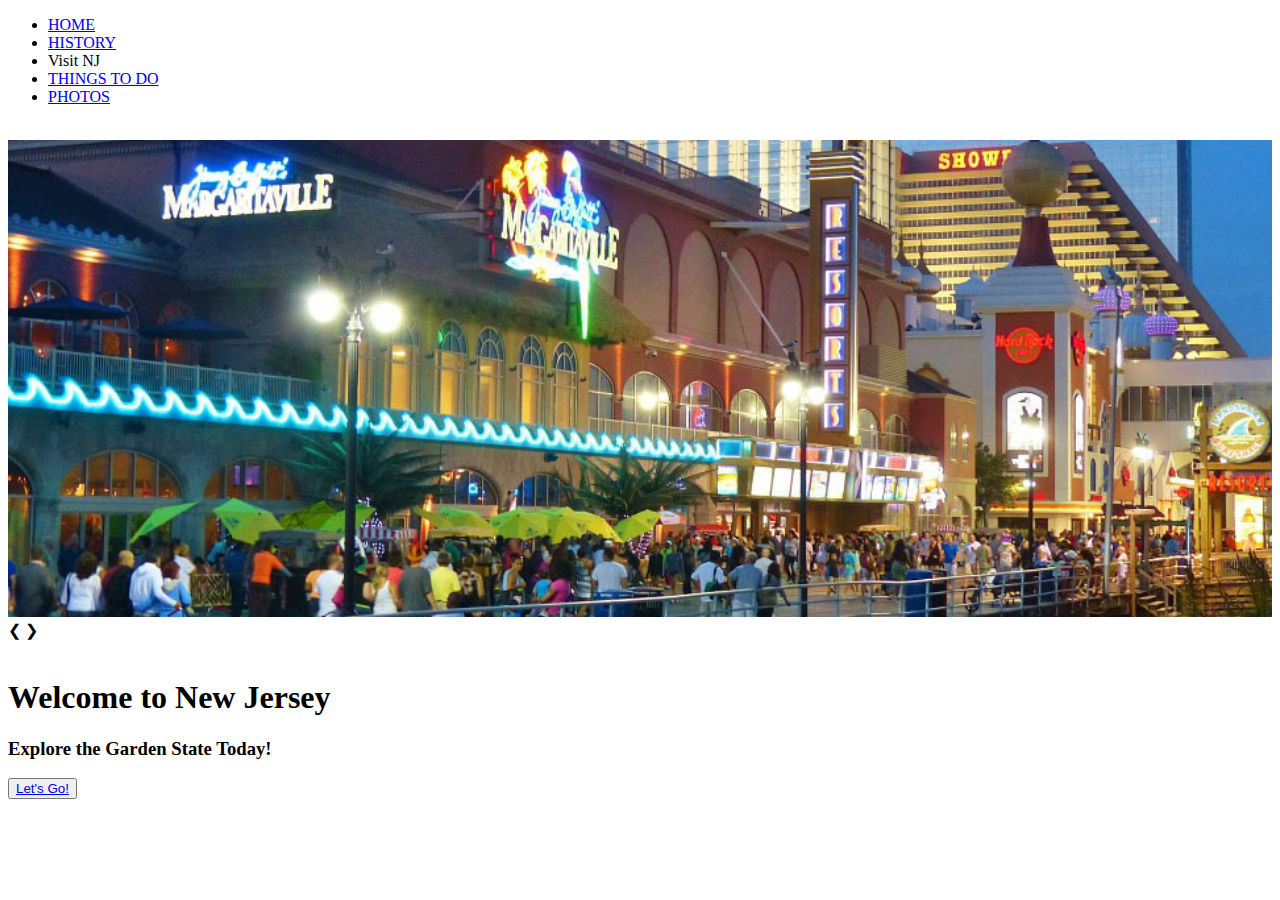
==== index.html @ 28863098 "Update index.html" ====
<!doctype html>
<html lang="en"> 
<head>
<meta name="viewport" content="width=device-width, initial-scale=1">
<link rel=stylesheet href="test.css" type="text/css" media=screen>
<link rel="shortcut icon" type="image/png" href="<!add favicon>"/>
<link rel="shortcut icon" type="image/png" href="<!add favicon>"/>
<title> Visit New Jersey </title>
</head>
<body>
<ul id="nav"> 
	<li id="nav_item"> <a href="index.html"> HOME </a> </li>
	<li id="nav_item"> <a href="history.html"> HISTORY </a> </li>
		<!dropdown box here>
	<li id="nav_title"> Visit NJ </li>
	<li id="nav_item"> <a href="things.html"> THINGS TO DO </a> </li>
		<!dropdown box here>
	<li id="nav_item"> <a href="photos.html"> PHOTOS </a> </li>
</ul>
</br>
<!-- Slideshow container -->
<div class="slideshow-container">
  <!-- Full-width images with number and caption text -->
  <div class="mySlides fade">
    <img src="atlantic_city.jpg" style="width:100%">
  </div>
  <div class="mySlides fade">
    <img src="bridge.jpg" style="width:100%">
  </div>
  <div class="mySlides fade">
    <img src="water_gap.jpg" style="width:100%">
  </div>
  <!-- Next and previous buttons -->
  <a class="prev" onclick="plusSlides(-1)">&#10094;</a>
  <a class="next" onclick="plusSlides(1)">&#10095;</a>
</div>
<br>
<!-- The dots/circles -->
<div style="text-align:center">
  <span class="dot" onclick="currentSlide(1)"></span> 
  <span class="dot" onclick="currentSlide(2)"></span> 
  <span class="dot" onclick="currentSlide(3)"></span> 
</div>
<script> 
var slideIndex = 0;
showSlides();

function showSlides() {
    var i;
    var slides = document.getElementsByClassName("mySlides");
    for (i = 0; i < slides.length; i++) {
        slides[i].style.display = "none"; 
    }
    slideIndex++;
    if (slideIndex > slides.length) {slideIndex = 1} 
    slides[slideIndex-1].style.display = "block"; 
    setTimeout(showSlides, 3000); // Change image every 2 seconds
}
</script>
<h1 id="welcome"> Welcome to New Jersey </h1>
<h3 id="explore"> Explore the Garden State Today! </h3>
<button id="go" type="button"> <a href="things.html"> Let's Go! </a> </button>
</br>
</body>
</html>
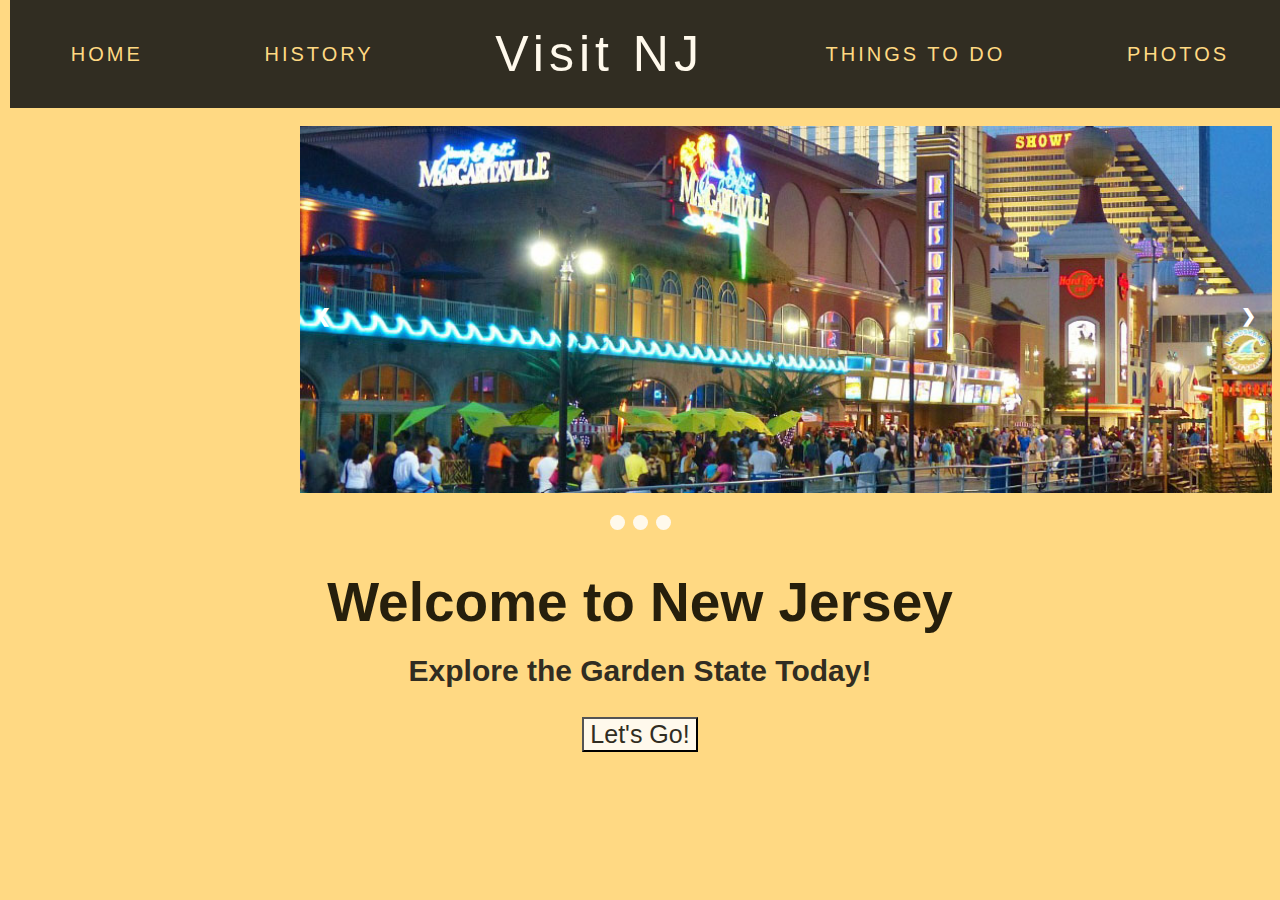
==== commit b8f37bab: "Update index.html" ====
--- a/index.html
+++ b/index.html
@@ -2,7 +2,7 @@
 <html lang="en"> 
 <head>
 <meta name="viewport" content="width=device-width, initial-scale=1">
-<link rel=stylesheet href="test.css" type="text/css" media=screen>
+<link rel=stylesheet href="index.css" type="text/css" media=screen>
 <link rel="shortcut icon" type="image/png" href="<!add favicon>"/>
 <link rel="shortcut icon" type="image/png" href="<!add favicon>"/>
 <title> Visit New Jersey </title>
--- a/index.css
+++ b/index.css
@@ -0,0 +1,161 @@
+/*visit nj website styles - index*/
+body {
+	background-color: #FFD983;
+}
+ul#nav {
+	background-color: #312d22;
+    	list-style:none;
+   	text-align:center; 
+	line-height: 80px;
+	margin: 0 2px;
+	padding: 0;
+	display: flex;
+	justify-content: space-around;
+	overflow: hidden;
+    position: fixed;
+    top: 0;
+    width: 100%;
+}
+}
+li {
+	text-align: center;
+	text-decoration: none;
+}
+li#nav_item {
+	display:inline;
+	color: #ffd983;
+	text-align: center;
+   	padding: 14px 16px;
+    text-decoration: none;
+	font-size: 20px;
+	font-family: "arial black", sans-serif;
+	letter-spacing: 3px;
+	color: #ffd983;
+   	 text-decoration: none;
+}
+li#nav_title {
+	display: inline;
+	color: ;
+	text-align: center;
+    padding: 14px 16px;
+    text-decoration: none;
+	font-size: 50px;
+	font-family: "arial black", sans-serif;
+	letter-spacing: 5px;
+	color: #fff9ec;
+}
+li a:link {
+    	color: #ffd983;
+	text-decoration: none;
+}
+li a:visited {
+	color: #ffd983;
+	text-decoration: none;
+}
+li a:hover {
+    color: #fff9ec;
+}
+* {box-sizing:border-box}
+
+/* Slideshow container */
+.slideshow-container {
+  max-width: 1000px;
+  position: relative;
+  margin-top: 100px;
+  margin-left: 292px;
+}
+
+/* Hide the images by default */
+.mySlides {
+    display: none;
+}
+
+/* Next & previous buttons */
+.prev, .next {
+  cursor: pointer;
+  position: absolute;
+  top: 50%;
+  width: auto;
+  margin-top: -22px;
+  padding: 16px;
+  color: white;
+  font-weight: bold;
+  font-size: 18px;
+  transition: 0.6s ease;
+  border-radius: 0 3px 3px 0;
+}
+
+/* Position the "next button" to the right */
+.next {
+  right: 0;
+  border-radius: 3px 0 0 3px;
+}
+
+/* On hover, add a black background color with a little bit see-through */
+.prev:hover, .next:hover {
+  background-color: #312d22;
+}
+/* The dots/bullets/indicators */
+.dot {
+  cursor: pointer;
+  height: 15px;
+  width: 15px;
+  margin: 0 2px;
+  background-color: #fff9ec;
+  border-radius: 50%;
+  display: inline-block;
+  transition: background-color 0.6s ease;
+}
+
+.active, .dot:hover {
+  background-color: #312d22;
+}
+
+/* Fading animation */
+.fade {
+  -webkit-animation-name: fade;
+  -webkit-animation-duration: 1.5s;
+  animation-name: fade;
+  animation-duration: 1.5s;
+}
+
+@-webkit-keyframes fade {
+  from {opacity: .4} 
+  to {opacity: 1}
+}
+
+@keyframes fade {
+  from {opacity: .4} 
+  to {opacity: 1}
+}
+h1#welcome {
+	color: #261f0c;
+	font-family: "arial black", sans-serif;
+	font-size: 55px;
+	text-align: center;
+}
+h3#explore {
+	color: #312d22;
+	font-family: "arial black", sans-serif;
+	font-size: 30px;
+	text-align: center;
+	line-height: 2%;
+}
+button#go {
+	background-color: #fff9ec;
+	font-family: "arial black", sans-serif;
+	font-size: 25px;
+	text-align: center;
+	display: block;
+    margin-left: auto;
+    margin-right: auto;
+	margin-top: 45px;
+}
+a:link {
+	color: #312d22;
+	text-decoration: none;
+}
+a:visited {
+	color: #312d22;
+	text-decoration: none;
+}
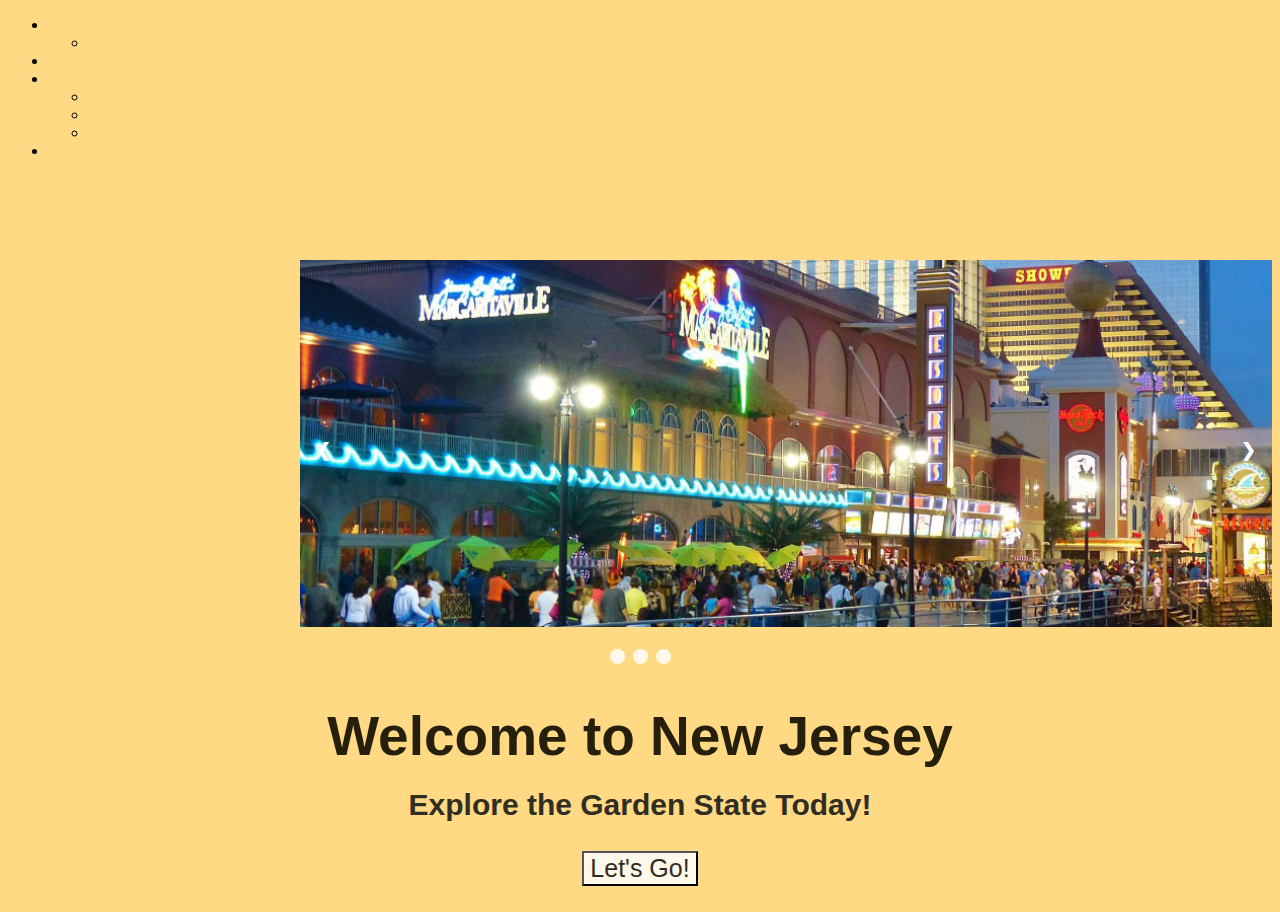
==== commit e67505c5: "Update index.html" ====
--- a/index.html
+++ b/index.html
@@ -8,17 +8,30 @@
 <title> Visit New Jersey </title>
 </head>
 <body>
-<ul id="nav"> 
-	<li id="nav_item"> <a href="index.html"> HOME </a> </li>
-	<li id="nav_item"> <a href="history.html"> HISTORY </a> </li>
-		<!dropdown box here>
-	<li id="nav_title"> Visit NJ </li>
-	<li id="nav_item"> <a href="things.html"> THINGS TO DO </a> </li>
-		<!dropdown box here>
-	<li id="nav_item"> <a href="photos.html"> PHOTOS </a> </li>
+<!nav bar>	
+<div class="menu-wrap">
+<nav class="menu">
+<ul class="clearfix">
+<li>
+<a href="index.html">HOME <span class="arrow">&#9660;</span></a>
+<ul class="sub-menu">
+<li><a href="citations.html">CITATIONS</a></li>
 </ul>
-</br>
-<!-- Slideshow container -->
+</li>
+<li><a href="history.html">HISTORY</a></li>
+<li>
+<a href="things.html">THINGS TO DO <span class="arrow">&#9660;</span></a>
+<ul class="sub-menu">
+<li><a href="citations.html">NORTH JERSEY</a></li>
+<li><a href="citations.html">CENTRAL JERSEY</a></li>
+<li><a href="citations.html">SOUTH JERSEY</a></li>
+</ul>
+</li>
+<li><a href="photos.html">PHOTOS</a></li>
+</ul>
+</nav>
+</div>
+<!slideshow container>
 <div class="slideshow-container">
   <!-- Full-width images with number and caption text -->
   <div class="mySlides fade">
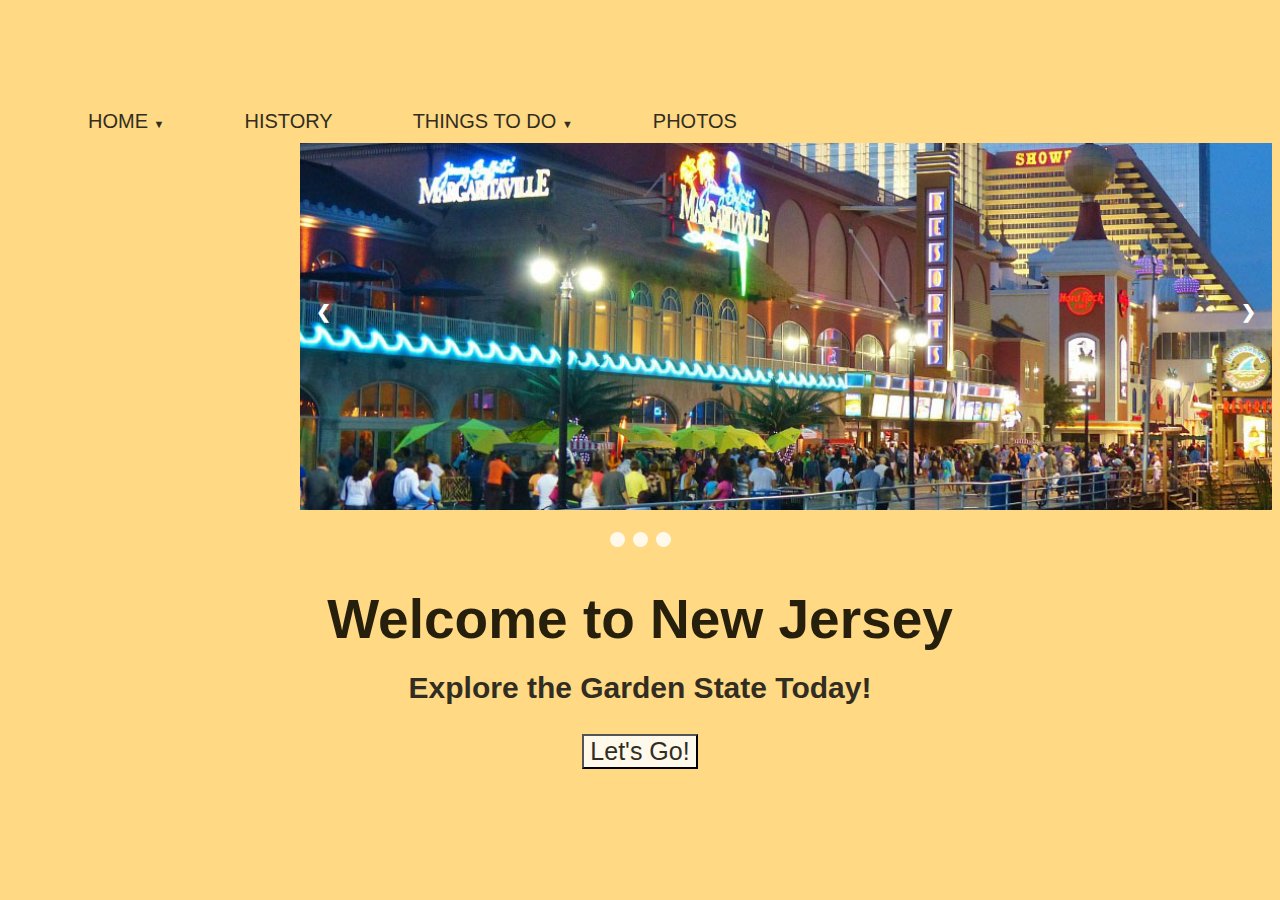
==== commit d532e3b1: "Update index.html" ====
--- a/index.html
+++ b/index.html
@@ -40,7 +40,7 @@
   <div class="mySlides fade">
     <img src="bridge.jpg" style="width:100%">
   </div>
-  <div class="mySlides fade">
+  <div class="mySlides fade">  
     <img src="water_gap.jpg" style="width:100%">
   </div>
   <!-- Next and previous buttons -->
--- a/index.css
+++ b/index.css
@@ -1,62 +1,78 @@
 /*visit nj website styles - index*/
 body {
-	background-color: #FFD983;
+background-color: #FFD983;
 }
-ul#nav {
-	background-color: #312d22;
-    	list-style:none;
-   	text-align:center; 
-	line-height: 80px;
-	margin: 0 2px;
-	padding: 0;
-	display: flex;
-	justify-content: space-around;
-	overflow: hidden;
-    position: fixed;
-    top: 0;
-    width: 100%;
+.clearfix:after {
+display:block;
+clear:both;
 }
+/*----- Menu Outline -----*/
+.menu-wrap {
+width:100%;
+background:#312d22;
 }
-li {
-	text-align: center;
-	text-decoration: none;
+.menu {
+width:100%;
+margin-top: 50px;
 }
-li#nav_item {
-	display:inline;
-	color: #ffd983;
-	text-align: center;
-   	padding: 14px 16px;
-    text-decoration: none;
-	font-size: 20px;
-	font-family: "arial black", sans-serif;
-	letter-spacing: 3px;
-	color: #ffd983;
-   	 text-decoration: none;
+.menu li {
+margin:0px;
+list-style:none;
+font-family:'arial black', helvetica;
 }
-li#nav_title {
-	display: inline;
-	color: ;
-	text-align: center;
-    padding: 14px 16px;
-    text-decoration: none;
-	font-size: 50px;
-	font-family: "arial black", sans-serif;
-	letter-spacing: 5px;
-	color: #fff9ec;
+.menu a {
+transition:all linear 0.15s;
+color:#312d22;
 }
-li a:link {
-    	color: #ffd983;
-	text-decoration: none;
+.menu li:hover > a, .menu .current-item > a {
+text-decoration:none;
+color:#ffd983;
 }
-li a:visited {
-	color: #ffd983;
-	text-decoration: none;
+.menu .arrow {
+font-size:11px;
+line-height:0%;
 }
-li a:hover {
-    color: #fff9ec;
+/*----- Top Level -----*/
+.menu > ul > li {
+float:left;
+display:inline-block;
+position:relative;
+font-size:20px;
 }
-* {box-sizing:border-box}
-
+.menu > ul > li > a {
+padding:10px 40px;
+display:inline-block;
+}
+.menu > ul > li:hover > a, .menu > ul > .current-item > a {
+background:#fff93c;
+}
+/*----- Bottom Level -----*/
+.menu li:hover .sub-menu {
+z-index:1;
+opacity:1;
+}
+.sub-menu {
+width:160%;
+padding:5px 0px;
+position:absolute;
+top:100%;
+left:0px;
+z-index:-1;
+opacity:0;
+transition:opacity linear 0.15s;
+background:#312d22;
+}
+.sub-menu li {
+display:block;
+font-size:20px;
+}
+.sub-menu li a {
+padding:10px 30px;
+display:block;
+}
+.sub-menu li a:hover, .sub-menu .current-item a {
+background:#312d22;
+}
 /* Slideshow container */
 .slideshow-container {
   max-width: 1000px;
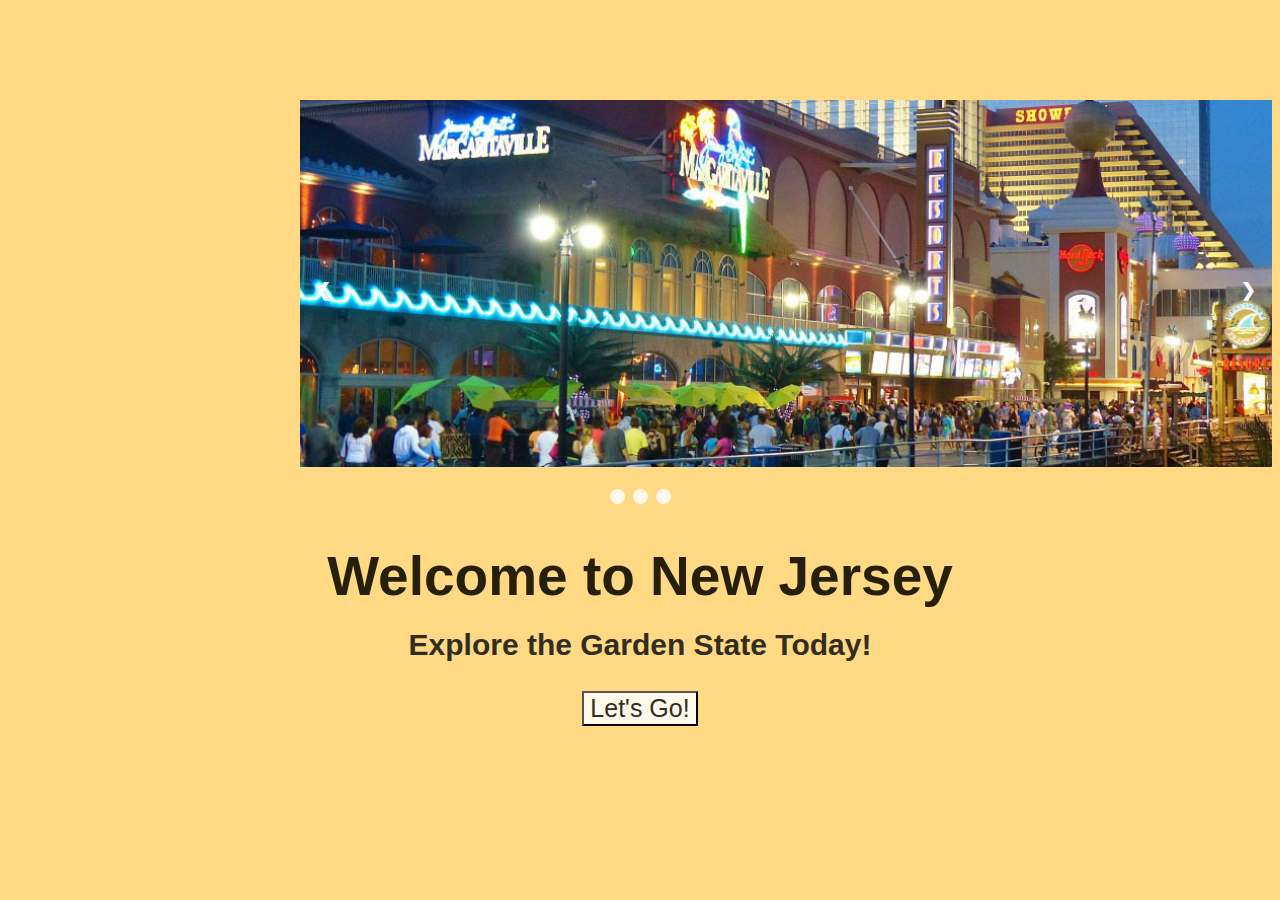
==== commit 858dec02: "Update index.html" ====
--- a/index.html
+++ b/index.html
@@ -8,29 +8,8 @@
 <title> Visit New Jersey </title>
 </head>
 <body>
-<!nav bar>	
-<div class="menu-wrap">
-<nav class="menu">
-<ul class="clearfix">
-<li>
-<a href="index.html">HOME <span class="arrow">&#9660;</span></a>
-<ul class="sub-menu">
-<li><a href="citations.html">CITATIONS</a></li>
-</ul>
-</li>
-<li><a href="history.html">HISTORY</a></li>
-<li>
-<a href="things.html">THINGS TO DO <span class="arrow">&#9660;</span></a>
-<ul class="sub-menu">
-<li><a href="citations.html">NORTH JERSEY</a></li>
-<li><a href="citations.html">CENTRAL JERSEY</a></li>
-<li><a href="citations.html">SOUTH JERSEY</a></li>
-</ul>
-</li>
-<li><a href="photos.html">PHOTOS</a></li>
-</ul>
-</nav>
-</div>
+<!nav bar>  	
+
 <!slideshow container>
 <div class="slideshow-container">
   <!-- Full-width images with number and caption text -->
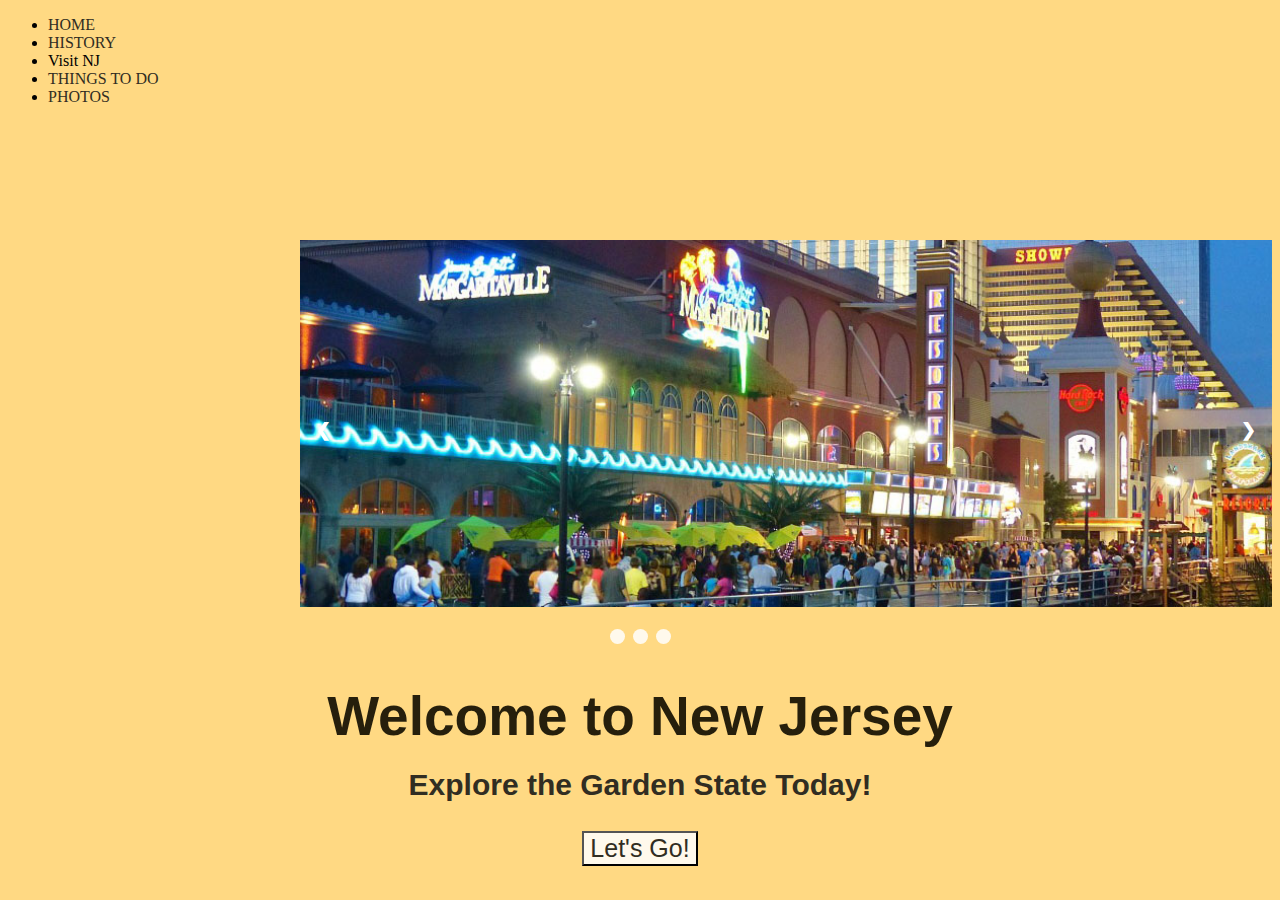
==== commit 47edd7f2: "Update index.html" ====
--- a/index.html
+++ b/index.html
@@ -9,7 +9,16 @@
 </head>
 <body>
 <!nav bar>  	
-
+<ul id="nav"> 
+	<li id="nav_item"> <a href="index.html"> HOME </a> </li>
+	<li id="nav_item"> <a href="history.html"> HISTORY   </a> </li>
+		<!dropdown box here>
+	<li id="nav_title"> Visit NJ </li>
+	<li id="nav_item"> <a href="things.html"> THINGS TO DO </a> </li>
+		<!dropdown box here>
+	<li id="nav_item"> <a href="photos.html"> PHOTOS </a> </li>
+</ul>
+</br>
 <!slideshow container>
 <div class="slideshow-container">
   <!-- Full-width images with number and caption text -->
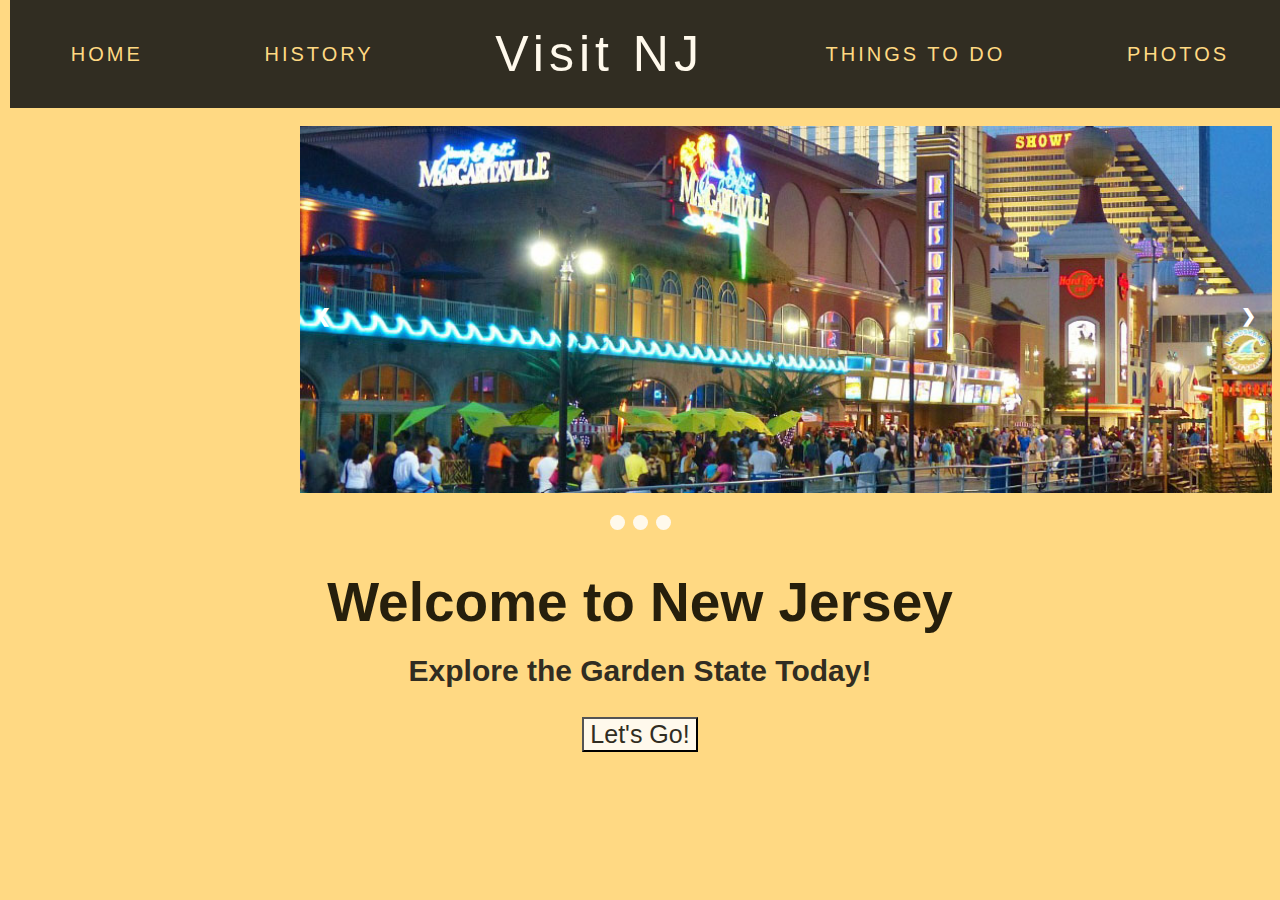
==== commit 6bd7d084: "Add files via upload" ====
--- a/index.html
+++ b/index.html
@@ -1,66 +1,65 @@
-<!doctype html>
-<html lang="en"> 
-<head>
-<meta name="viewport" content="width=device-width, initial-scale=1">
-<link rel=stylesheet href="index.css" type="text/css" media=screen>
-<link rel="shortcut icon" type="image/png" href="<!add favicon>"/>
-<link rel="shortcut icon" type="image/png" href="<!add favicon>"/>
-<title> Visit New Jersey </title>
-</head>
-<body>
-<!nav bar>  	
-<ul id="nav"> 
-	<li id="nav_item"> <a href="index.html"> HOME </a> </li>
-	<li id="nav_item"> <a href="history.html"> HISTORY   </a> </li>
-		<!dropdown box here>
-	<li id="nav_title"> Visit NJ </li>
-	<li id="nav_item"> <a href="things.html"> THINGS TO DO </a> </li>
-		<!dropdown box here>
-	<li id="nav_item"> <a href="photos.html"> PHOTOS </a> </li>
-</ul>
-</br>
-<!slideshow container>
-<div class="slideshow-container">
-  <!-- Full-width images with number and caption text -->
-  <div class="mySlides fade">
-    <img src="atlantic_city.jpg" style="width:100%">
-  </div>
-  <div class="mySlides fade">
-    <img src="bridge.jpg" style="width:100%">
-  </div>
-  <div class="mySlides fade">  
-    <img src="water_gap.jpg" style="width:100%">
-  </div>
-  <!-- Next and previous buttons -->
-  <a class="prev" onclick="plusSlides(-1)">&#10094;</a>
-  <a class="next" onclick="plusSlides(1)">&#10095;</a>
-</div>
-<br>
-<!-- The dots/circles -->
-<div style="text-align:center">
-  <span class="dot" onclick="currentSlide(1)"></span> 
-  <span class="dot" onclick="currentSlide(2)"></span> 
-  <span class="dot" onclick="currentSlide(3)"></span> 
-</div>
-<script> 
-var slideIndex = 0;
-showSlides();
-
-function showSlides() {
-    var i;
-    var slides = document.getElementsByClassName("mySlides");
-    for (i = 0; i < slides.length; i++) {
-        slides[i].style.display = "none"; 
-    }
-    slideIndex++;
-    if (slideIndex > slides.length) {slideIndex = 1} 
-    slides[slideIndex-1].style.display = "block"; 
-    setTimeout(showSlides, 3000); // Change image every 2 seconds
-}
-</script>
-<h1 id="welcome"> Welcome to New Jersey </h1>
-<h3 id="explore"> Explore the Garden State Today! </h3>
-<button id="go" type="button"> <a href="things.html"> Let's Go! </a> </button>
-</br>
-</body>
-</html>
+<!doctype html>
+<html lang="en"> 
+<head>
+<meta name="viewport" content="width=device-width, initial-scale=1">
+<link rel=stylesheet href="index.css" type="text/css" media=screen>
+<link rel="shortcut icon" type="image/png" href="<!add favicon>"/>
+<link rel="shortcut icon" type="image/png" href="<!add favicon>"/>
+<title> Visit New Jersey </title>
+</head>
+<body>
+<!nav bar>  	
+<ul id="nav"> 
+	<li id="nav_item"> <a href="index.html"> HOME </a> </li>
+	<li id="nav_item"> <a href="history.html"> HISTORY   </a> </li>
+		<!dropdown box here>
+	<li id="nav_title"> Visit NJ </li>
+	<li id="nav_item"> <a href="things.html"> THINGS TO DO </a> </li>
+		<!dropdown box here>
+	<li id="nav_item"> <a href="photos.html"> PHOTOS </a> </li>
+</ul>
+</br>
+<!slideshow container>
+<div class="slideshow-container">
+  <!-- Full-width images with number and caption text -->
+  <div class="mySlides fade">
+    <img src="atlantic_city.jpg" style="width:100%">
+  </div>
+  <div class="mySlides fade">
+    <img src="bridge.jpg" style="width:100%">
+  </div>
+  <div class="mySlides fade">  
+    <img src="water_gap.jpg" style="width:100%">
+  </div>
+  <!-- Next and previous buttons -->
+  <a class="prev" onclick="plusSlides(-1)">&#10094;</a>
+  <a class="next" onclick="plusSlides(1)">&#10095;</a>
+</div>
+<br>
+<!-- The dots/circles -->
+<div style="text-align:center">
+  <span class="dot" onclick="currentSlide(1)"></span> 
+  <span class="dot" onclick="currentSlide(2)"></span> 
+  <span class="dot" onclick="currentSlide(3)"></span> 
+</div>
+<script> 
+var slideIndex = 0;
+showSlides();
+function showSlides() {
+    var i;
+    var slides = document.getElementsByClassName("mySlides");
+    for (i = 0; i < slides.length; i++) {
+        slides[i].style.display = "none"; 
+    }
+    slideIndex++;
+    if (slideIndex > slides.length) {slideIndex = 1} 
+    slides[slideIndex-1].style.display = "block"; 
+    setTimeout(showSlides, 3000); // Change image every 2 seconds
+}
+</script>
+<h1 id="welcome"> Welcome to New Jersey </h1>
+<h3 id="explore"> Explore the Garden State Today! </h3>
+<button id="go" type="button"> <a href="things.html"> Let's Go! </a> </button>
+</br>
+</body>
+</html>--- a/index.css
+++ b/index.css
@@ -1,177 +1,159 @@
-/*visit nj website styles - index*/
-body {
-background-color: #FFD983;
-}
-.clearfix:after {
-display:block;
-clear:both;
-}
-/*----- Menu Outline -----*/
-.menu-wrap {
-width:100%;
-background:#312d22;
-}
-.menu {
-width:100%;
-margin-top: 50px;
-}
-.menu li {
-margin:0px;
-list-style:none;
-font-family:'arial black', helvetica;
-}
-.menu a {
-transition:all linear 0.15s;
-color:#312d22;
-}
-.menu li:hover > a, .menu .current-item > a {
-text-decoration:none;
-color:#ffd983;
-}
-.menu .arrow {
-font-size:11px;
-line-height:0%;
-}
-/*----- Top Level -----*/
-.menu > ul > li {
-float:left;
-display:inline-block;
-position:relative;
-font-size:20px;
-}
-.menu > ul > li > a {
-padding:10px 40px;
-display:inline-block;
-}
-.menu > ul > li:hover > a, .menu > ul > .current-item > a {
-background:#fff93c;
-}
-/*----- Bottom Level -----*/
-.menu li:hover .sub-menu {
-z-index:1;
-opacity:1;
-}
-.sub-menu {
-width:160%;
-padding:5px 0px;
-position:absolute;
-top:100%;
-left:0px;
-z-index:-1;
-opacity:0;
-transition:opacity linear 0.15s;
-background:#312d22;
-}
-.sub-menu li {
-display:block;
-font-size:20px;
-}
-.sub-menu li a {
-padding:10px 30px;
-display:block;
-}
-.sub-menu li a:hover, .sub-menu .current-item a {
-background:#312d22;
-}
-/* Slideshow container */
-.slideshow-container {
-  max-width: 1000px;
-  position: relative;
-  margin-top: 100px;
-  margin-left: 292px;
-}
-
-/* Hide the images by default */
-.mySlides {
-    display: none;
-}
-
-/* Next & previous buttons */
-.prev, .next {
-  cursor: pointer;
-  position: absolute;
-  top: 50%;
-  width: auto;
-  margin-top: -22px;
-  padding: 16px;
-  color: white;
-  font-weight: bold;
-  font-size: 18px;
-  transition: 0.6s ease;
-  border-radius: 0 3px 3px 0;
-}
-
-/* Position the "next button" to the right */
-.next {
-  right: 0;
-  border-radius: 3px 0 0 3px;
-}
-
-/* On hover, add a black background color with a little bit see-through */
-.prev:hover, .next:hover {
-  background-color: #312d22;
-}
-/* The dots/bullets/indicators */
-.dot {
-  cursor: pointer;
-  height: 15px;
-  width: 15px;
-  margin: 0 2px;
-  background-color: #fff9ec;
-  border-radius: 50%;
-  display: inline-block;
-  transition: background-color 0.6s ease;
-}
-
-.active, .dot:hover {
-  background-color: #312d22;
-}
-
-/* Fading animation */
-.fade {
-  -webkit-animation-name: fade;
-  -webkit-animation-duration: 1.5s;
-  animation-name: fade;
-  animation-duration: 1.5s;
-}
-
-@-webkit-keyframes fade {
-  from {opacity: .4} 
-  to {opacity: 1}
-}
-
-@keyframes fade {
-  from {opacity: .4} 
-  to {opacity: 1}
-}
-h1#welcome {
-	color: #261f0c;
-	font-family: "arial black", sans-serif;
-	font-size: 55px;
-	text-align: center;
-}
-h3#explore {
-	color: #312d22;
-	font-family: "arial black", sans-serif;
-	font-size: 30px;
-	text-align: center;
-	line-height: 2%;
-}
-button#go {
-	background-color: #fff9ec;
-	font-family: "arial black", sans-serif;
-	font-size: 25px;
-	text-align: center;
-	display: block;
-    margin-left: auto;
-    margin-right: auto;
-	margin-top: 45px;
-}
-a:link {
-	color: #312d22;
-	text-decoration: none;
-}
-a:visited {
-	color: #312d22;
-	text-decoration: none;
-}
+/*visit nj website styles - index*/
+body {
+background-color: #FFD983;
+}
+ul#nav {
+	background-color: #312d22;
+    list-style:none;
+   	text-align:center; 
+	line-height: 80px;
+	margin: 0 2px;
+	padding: 0;
+	display: flex;
+	justify-content: space-around;
+	overflow: hidden;
+    position: fixed;
+    top: 0;
+    width: 100%;
+}
+}
+li {
+	text-align: center;
+	text-decoration: none;
+}
+li#nav_item {
+	display:inline;
+	color: #ffd983;
+	text-align: center;
+   	padding: 14px 16px;
+    text-decoration: none;
+	font-size: 20px;
+	font-family: "arial black", sans-serif;
+	letter-spacing: 3px;
+	color: #ffd983;
+   	text-decoration: none;
+}
+li#nav_title {
+	display: inline;
+	color: #fff9ec;
+	text-align: center;
+    padding: 14px 16px;
+    text-decoration: none;
+	font-size: 50px;
+	font-family: "arial black", sans-serif;
+	letter-spacing: 5px;
+	color: #fff9ec;
+}
+li a:link {
+    	color: #ffd983;
+	text-decoration: none;
+}
+li a:visited {
+	color: #ffd983;
+	text-decoration: none;
+}
+li a:hover {
+    color: #fff9ec;
+}
+/* Slideshow container */
+.slideshow-container {
+  max-width: 1000px;
+  position: relative;
+  margin-top: 100px;
+  margin-left: 292px;
+}
+
+/* Hide the images by default */
+.mySlides {
+    display: none;
+}
+
+/* Next & previous buttons */
+.prev, .next {
+  cursor: pointer;
+  position: absolute;
+  top: 50%;
+  width: auto;
+  margin-top: -22px;
+  padding: 16px;
+  color: white;
+  font-weight: bold;
+  font-size: 18px;
+  transition: 0.6s ease;
+  border-radius: 0 3px 3px 0;
+}
+
+/* Position the "next button" to the right */
+.next {
+  right: 0;
+  border-radius: 3px 0 0 3px;
+}
+
+/* On hover, add a black background color with a little bit see-through */
+.prev:hover, .next:hover {
+  background-color: #312d22;
+}
+/* The dots/bullets/indicators */
+.dot {
+  cursor: pointer;
+  height: 15px;
+  width: 15px;
+  margin: 0 2px;
+  background-color: #fff9ec;
+  border-radius: 50%;
+  display: inline-block;
+  transition: background-color 0.6s ease;
+}
+
+.active, .dot:hover {
+  background-color: #312d22;
+}
+
+/* Fading animation */
+.fade {
+  -webkit-animation-name: fade;
+  -webkit-animation-duration: 1.5s;
+  animation-name: fade;
+  animation-duration: 1.5s;
+}
+
+@-webkit-keyframes fade {
+  from {opacity: .4} 
+  to {opacity: 1}
+}
+
+@keyframes fade {
+  from {opacity: .4} 
+  to {opacity: 1}
+}
+h1#welcome {
+	color: #261f0c;
+	font-family: "arial black", sans-serif;
+	font-size: 55px;
+	text-align: center;
+}
+h3#explore {
+	color: #312d22;
+	font-family: "arial black", sans-serif;
+	font-size: 30px;
+	text-align: center;
+	line-height: 2%;
+}
+button#go {
+	background-color: #fff9ec;
+	font-family: "arial black", sans-serif;
+	font-size: 25px;
+	text-align: center;
+	display: block;
+    margin-left: auto;
+    margin-right: auto;
+	margin-top: 45px;
+}
+a:link {
+	color: #312d22;
+	text-decoration: none;
+}
+a:visited {
+	color: #312d22;
+	text-decoration: none;
+}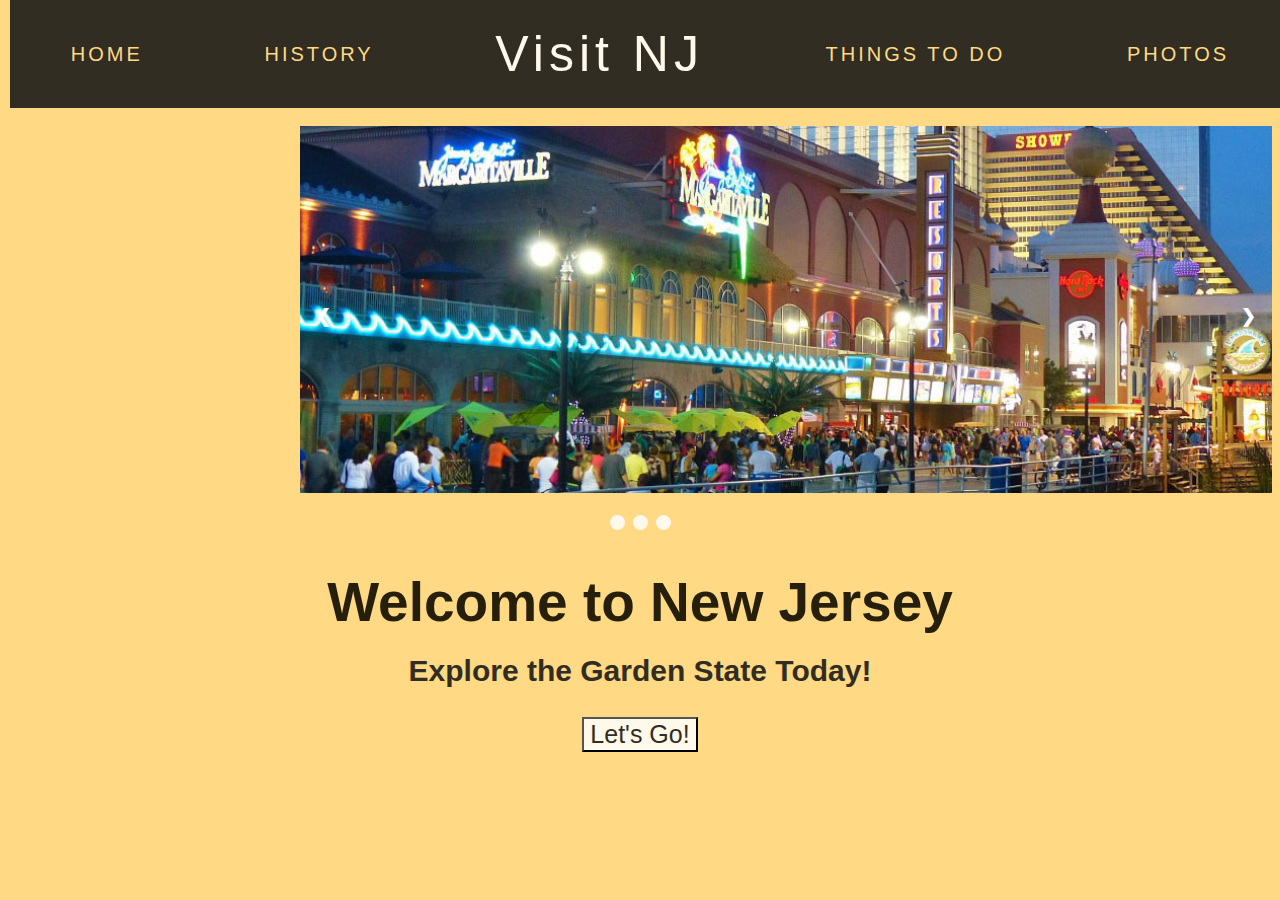
==== commit 4ed7acb1: "Update index.html" ====
--- a/index.html
+++ b/index.html
@@ -3,9 +3,9 @@
 <head>
 <meta name="viewport" content="width=device-width, initial-scale=1">
 <link rel=stylesheet href="index.css" type="text/css" media=screen>
-<link rel="shortcut icon" type="image/png" href="<!add favicon>"/>
-<link rel="shortcut icon" type="image/png" href="<!add favicon>"/>
-<title> Visit New Jersey </title>
+<link rel="shortcut icon" type="image/png" href="/favicon.png" </>
+<link rel="shortcut icon" type="image/png" href="favicon.png" </>
+	<title> Visit New Jersey </title>
 </head>
 <body>
 <!nav bar>  	
@@ -62,4 +62,4 @@
 <button id="go" type="button"> <a href="things.html"> Let's Go! </a> </button>
 </br>
 </body>
-</html>+</html>
